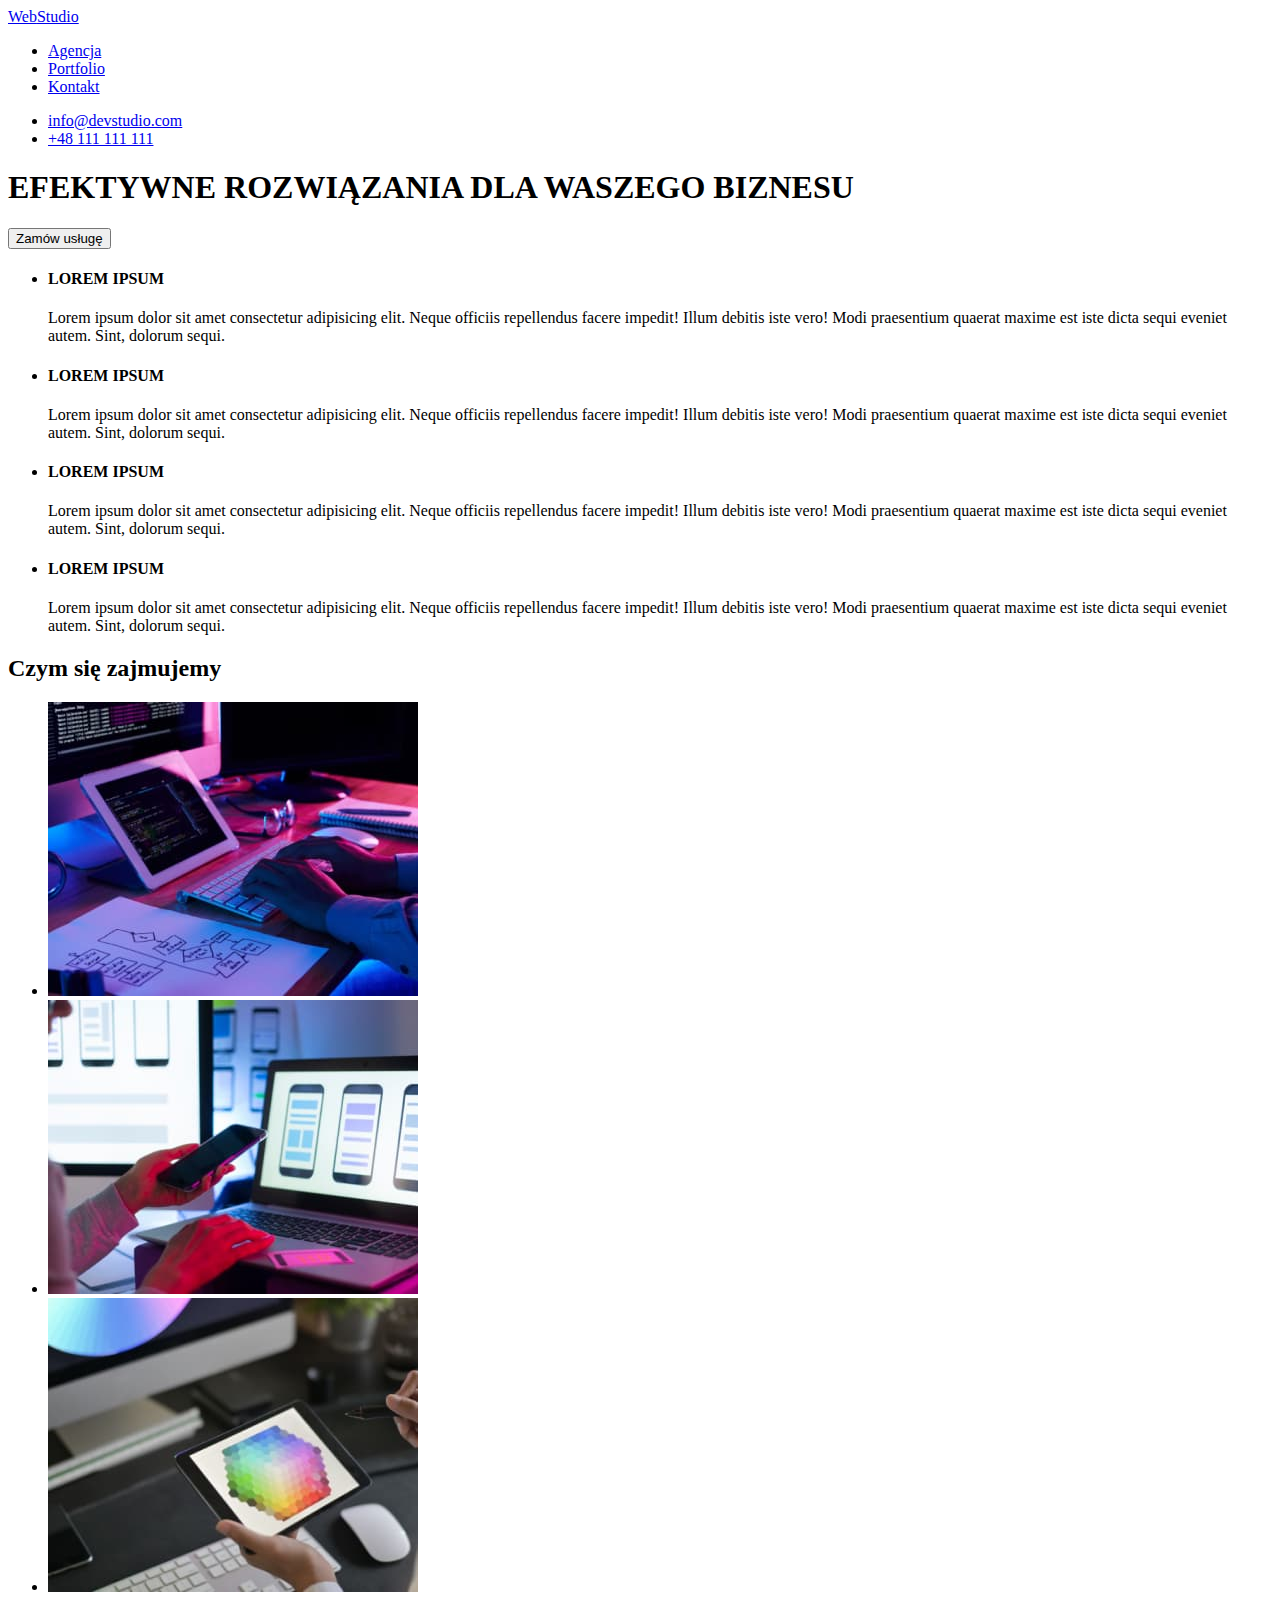
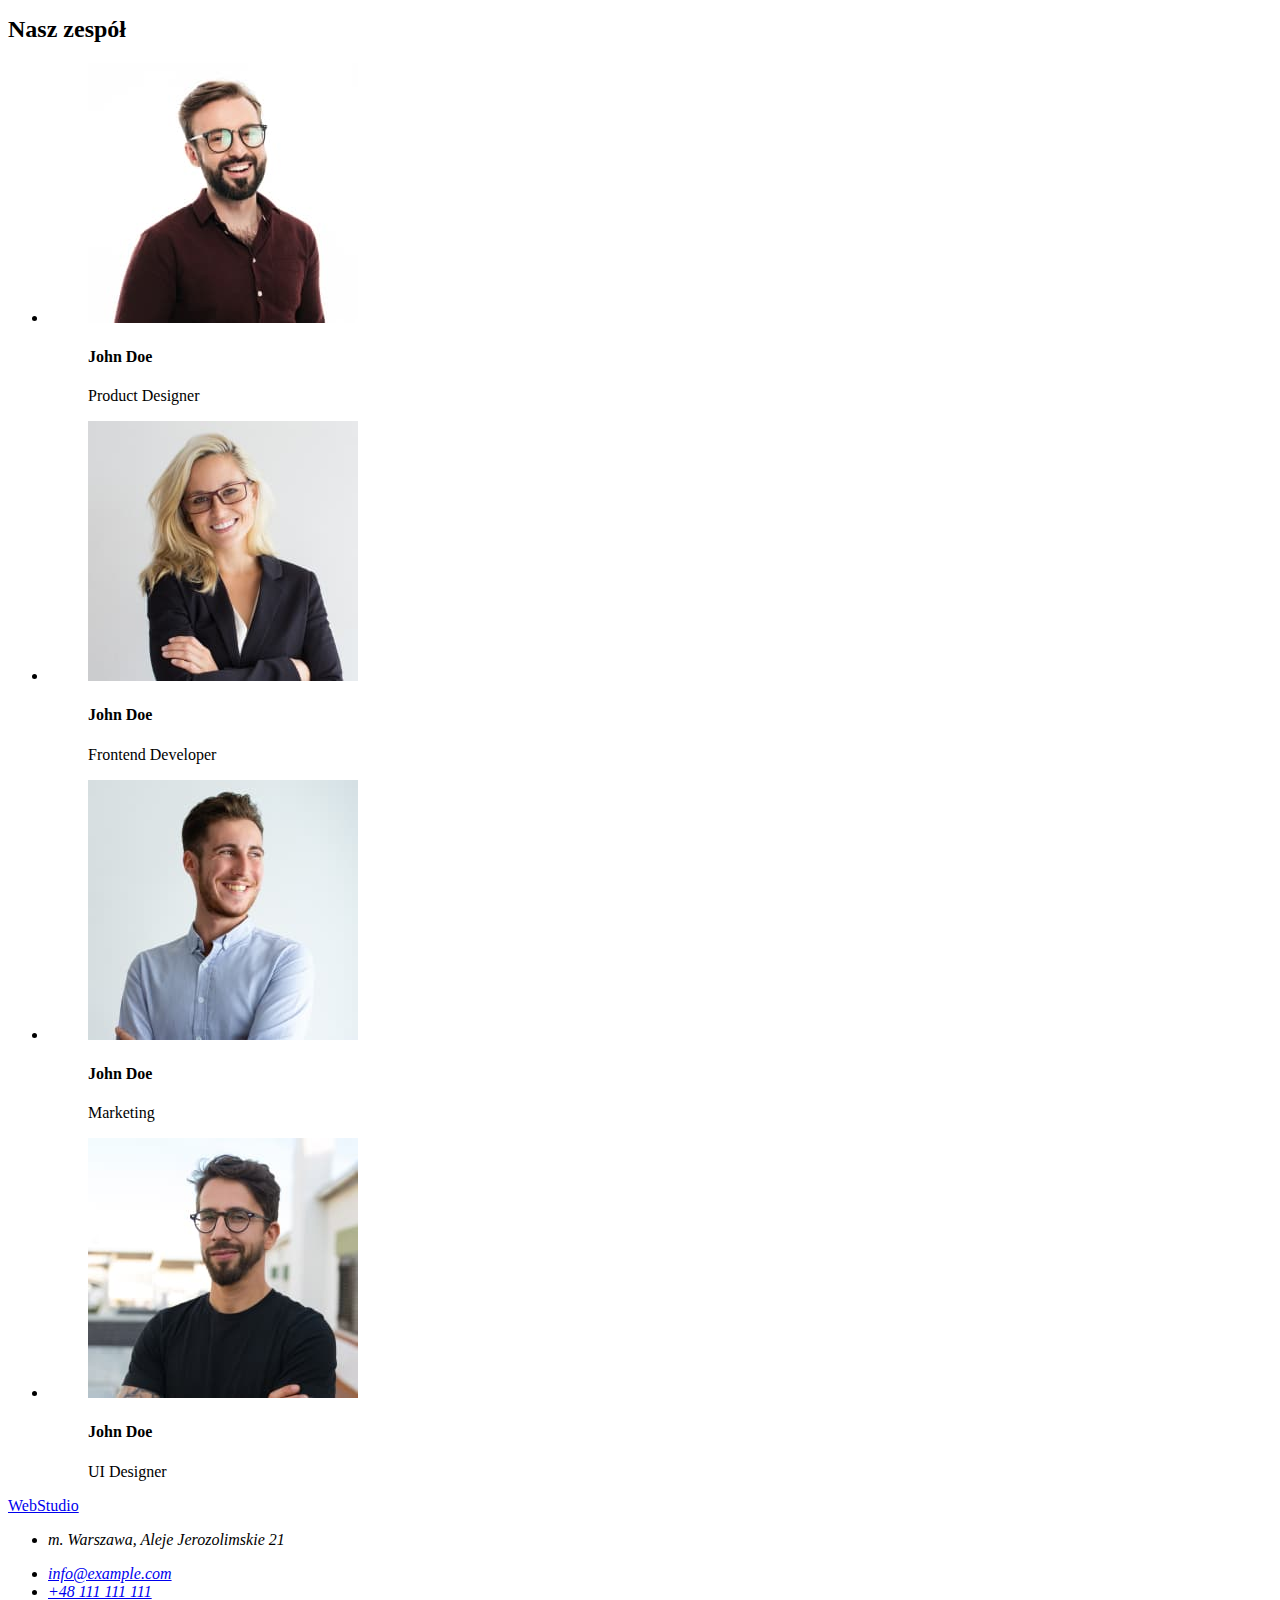
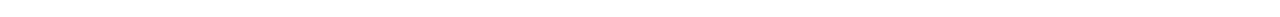
==== index.html @ e063e30b "Sklonowanie" ====
<!DOCTYPE html>
<html lang="pl">
  <head>
    <meta charset="UTF-8" />
    <meta http-equiv="X-UA-Compatible" content="IE=edge" />
    <meta name="viewport" content="width=device-width, initial-scale=1.0" />
    <title>Studio</title>
  </head>
  <body>
    <header>
      <a href="#"><span>Web</span>Studio</a>
      <nav>
        <ul>
          <li><a href="#">Agencja</a></li>
          <li><a href="#">Portfolio</a></li>
          <li><a href="#">Kontakt</a></li>
        </ul>
      </nav>
      <ul>
        <li>
          <a href="mailto:info@devstudio.com">info@devstudio.com</a>
        </li>
        <li>
          <a href="tel:+48111111111">+48 111 111 111</a>
        </li>
      </ul>
    </header>
    <main>
      <!-- HERO -->
      <section>
        <h1>EFEKTYWNE ROZWIĄZANIA DLA WASZEGO BIZNESU</h1>
        <button type="button">Zamów usługę</button>
      </section>
      <!-- LOREM IPSUM -->
      <section>
        <ul>
          <li>
            <h4>LOREM IPSUM</h4>
            <p>
              Lorem ipsum dolor sit amet consectetur adipisicing elit. Neque
              officiis repellendus facere impedit! Illum debitis iste vero! Modi
              praesentium quaerat maxime est iste dicta sequi eveniet autem.
              Sint, dolorum sequi.
            </p>
          </li>
          <li>
            <h4>LOREM IPSUM</h4>
            <p>
              Lorem ipsum dolor sit amet consectetur adipisicing elit. Neque
              officiis repellendus facere impedit! Illum debitis iste vero! Modi
              praesentium quaerat maxime est iste dicta sequi eveniet autem.
              Sint, dolorum sequi.
            </p>
          </li>
          <li>
            <h4>LOREM IPSUM</h4>
            <p>
              Lorem ipsum dolor sit amet consectetur adipisicing elit. Neque
              officiis repellendus facere impedit! Illum debitis iste vero! Modi
              praesentium quaerat maxime est iste dicta sequi eveniet autem.
              Sint, dolorum sequi.
            </p>
          </li>
          <li>
            <h4>LOREM IPSUM</h4>
            <p>
              Lorem ipsum dolor sit amet consectetur adipisicing elit. Neque
              officiis repellendus facere impedit! Illum debitis iste vero! Modi
              praesentium quaerat maxime est iste dicta sequi eveniet autem.
              Sint, dolorum sequi.
            </p>
          </li>
        </ul>
      </section>
      <!-- Czym się zajmujemy -->
      <section>
        <h2>Czym się zajmujemy</h2>
        <ul>
          <li>
            <img
              src="images/keyboard.jpg"
              alt="człowiek pisze na klawiaturze"
              width="370"
              height="294"
            />
          </li>
          <li>
            <img
              src="images/phone.jpg"
              alt="człowiek trzyma telefon"
              width="370"
              height="294"
            />
          </li>
          <li>
            <img
              src="images/teblet.jpg"
              alt="człowiek trzyma tablet"
              width="370"
              height="294"
            />
          </li>
        </ul>
      </section>
      <!-- Nasz zespół -->
      <section>
        <h2>Nasz zespół</h2>
        <ul>
          <li>
            <figure>
              <img
                src="images/product-designer.jpg"
                alt="John Doe"
                width="270"
                height="260"
              />
              <figcaption>
                <h4>John Doe</h4>
                <p>Product Designer</p>
              </figcaption>
            </figure>
          </li>
          <li>
            <figure>
              <img
                src="images/frontend-developer.jpg"
                alt="John Doe"
                width="270"
                height="260"
              />
              <figcaption>
                <h4>John Doe</h4>
                <p>Frontend Developer</p>
              </figcaption>
            </figure>
          </li>
          <li>
            <figure>
              <img
                src="images/marketing.jpg"
                alt="John Doe"
                width="270"
                height="260"
              />
              <figcaption>
                <h4>John Doe</h4>
                <p>Marketing</p>
              </figcaption>
            </figure>
          </li>
          <li>
            <figure>
              <img
                src="images/ui-designer.jpg"
                alt="John Doe"
                width="270"
                height="260"
              />
              <figcaption>
                <h4>John Doe</h4>
                <p>UI Designer</p>
              </figcaption>
            </figure>
          </li>
        </ul>
      </section>
    </main>
    <footer>
      <a href="#">WebStudio</a>
      <address>
        <ul>
          <li>
            <p>m. Warszawa, Aleje Jerozolimskie 21</p>
          </li>
          <li>
            <a href="mailto:info@example.com">info@example.com</a>
          </li>
          <li>
            <a href="tel:+48111111111">+48 111 111 111</a>
          </li>
        </ul>
      </address>
    </footer>
  </body>
</html>
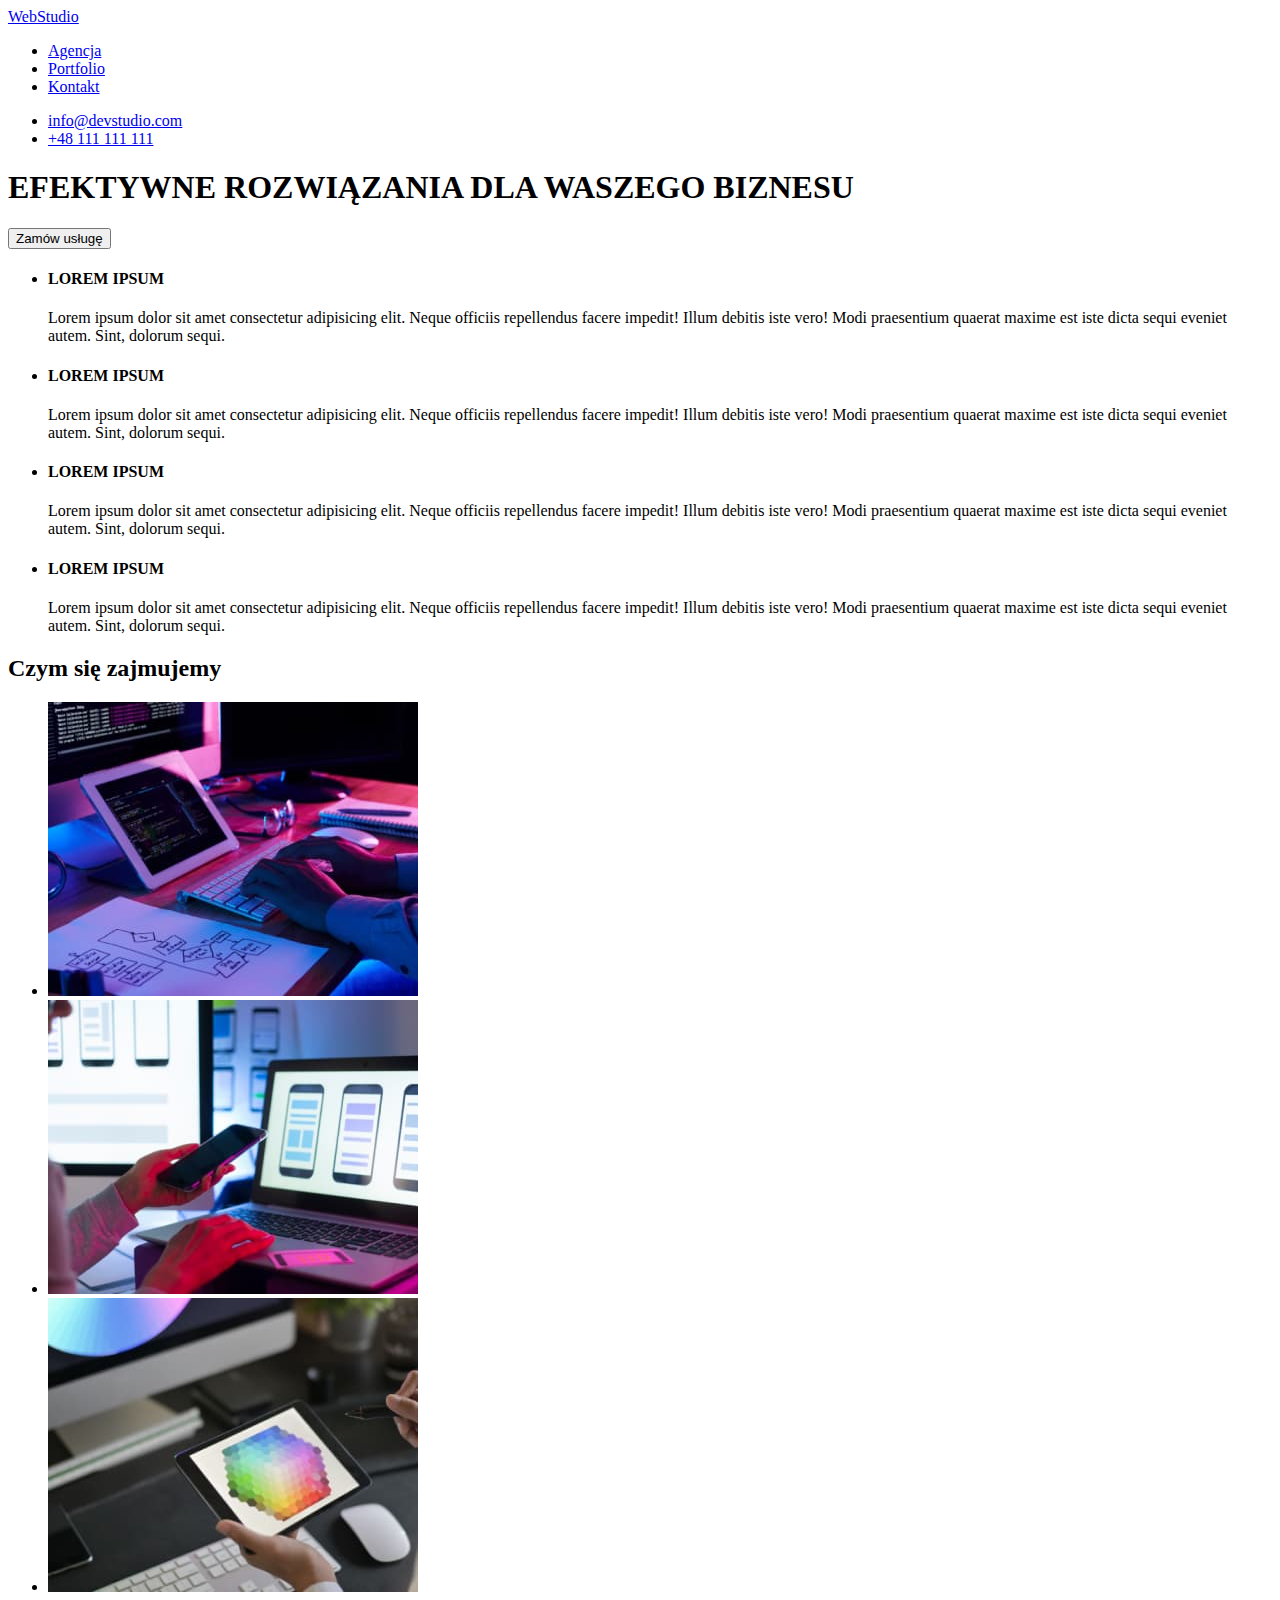
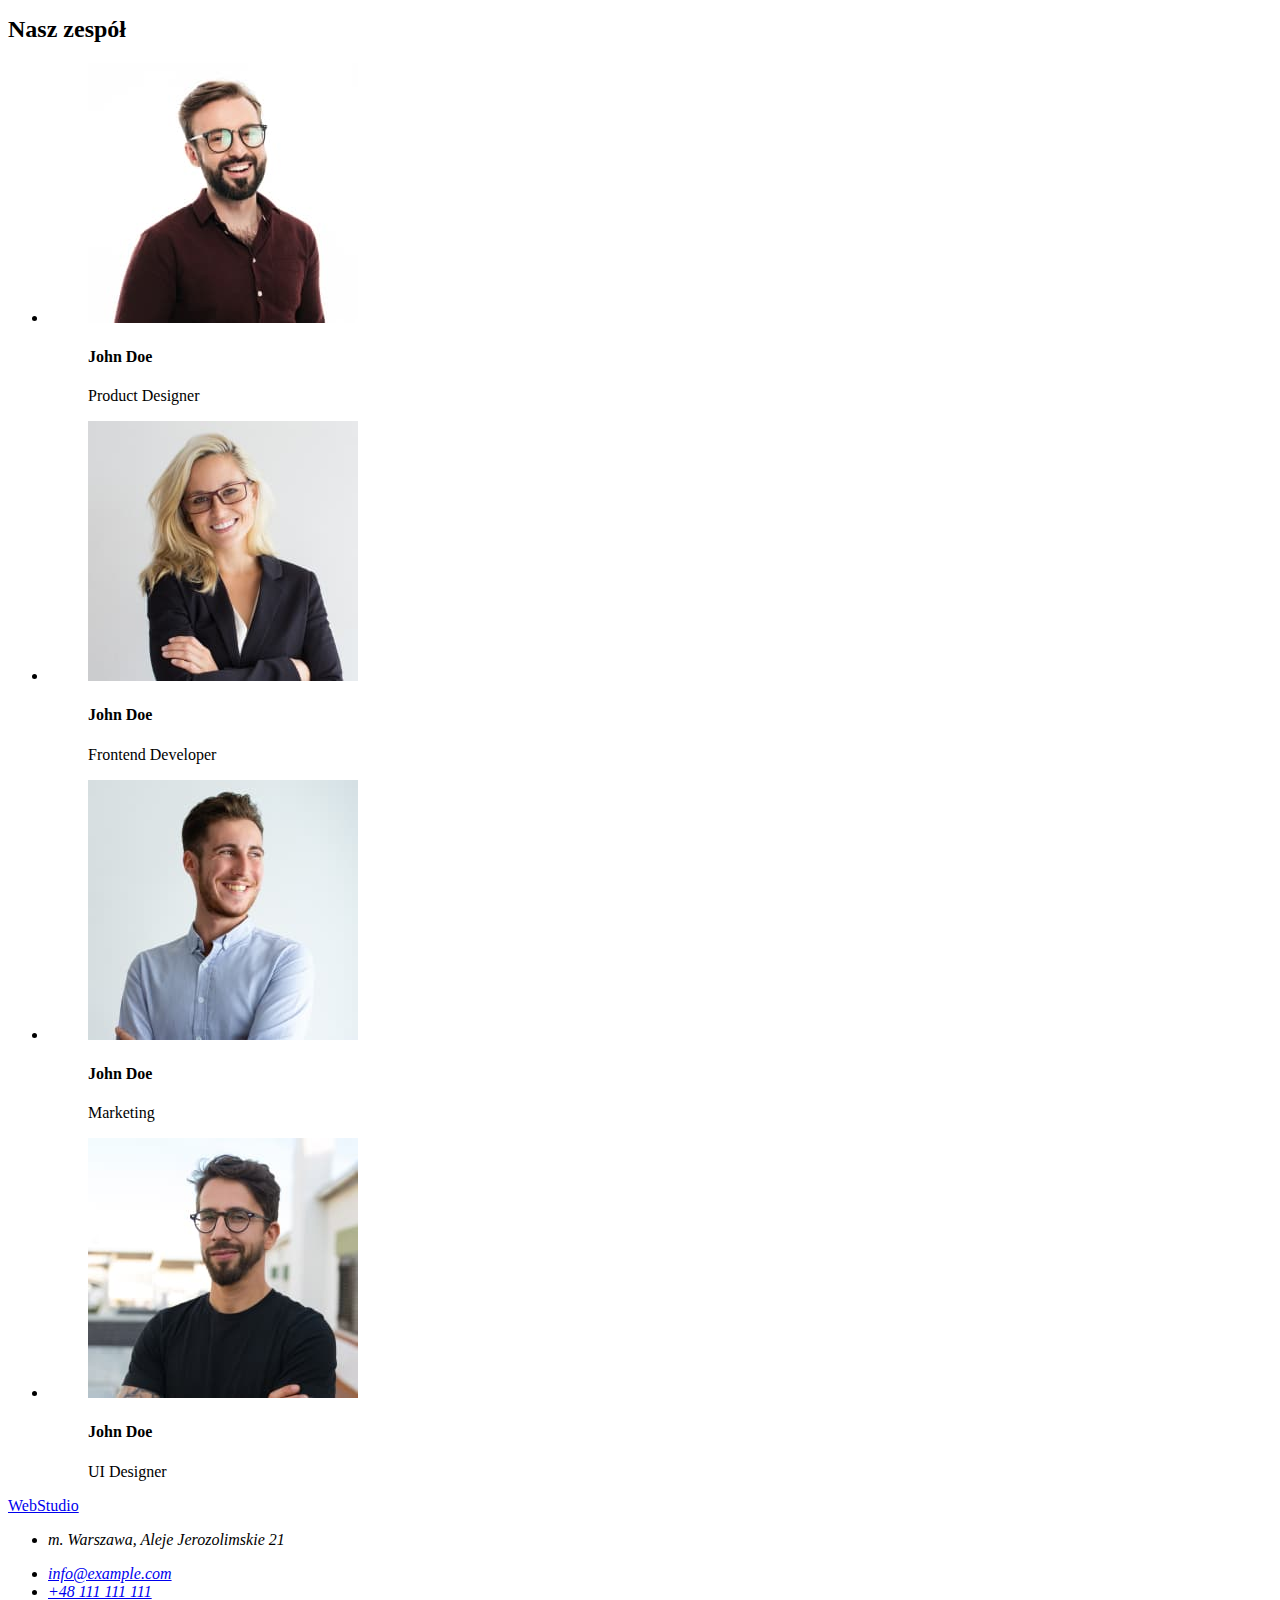
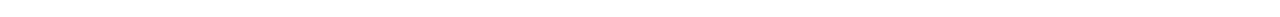
==== commit 14c7bbd7: "Copy portfolio on html only" ====
--- a/index.html
+++ b/index.html
@@ -8,7 +8,7 @@
   </head>
   <body>
     <header>
-      <a href="#"><span>Web</span>Studio</a>
+      <a href="#">WebStudio</a>
       <nav>
         <ul>
           <li><a href="#">Agencja</a></li>
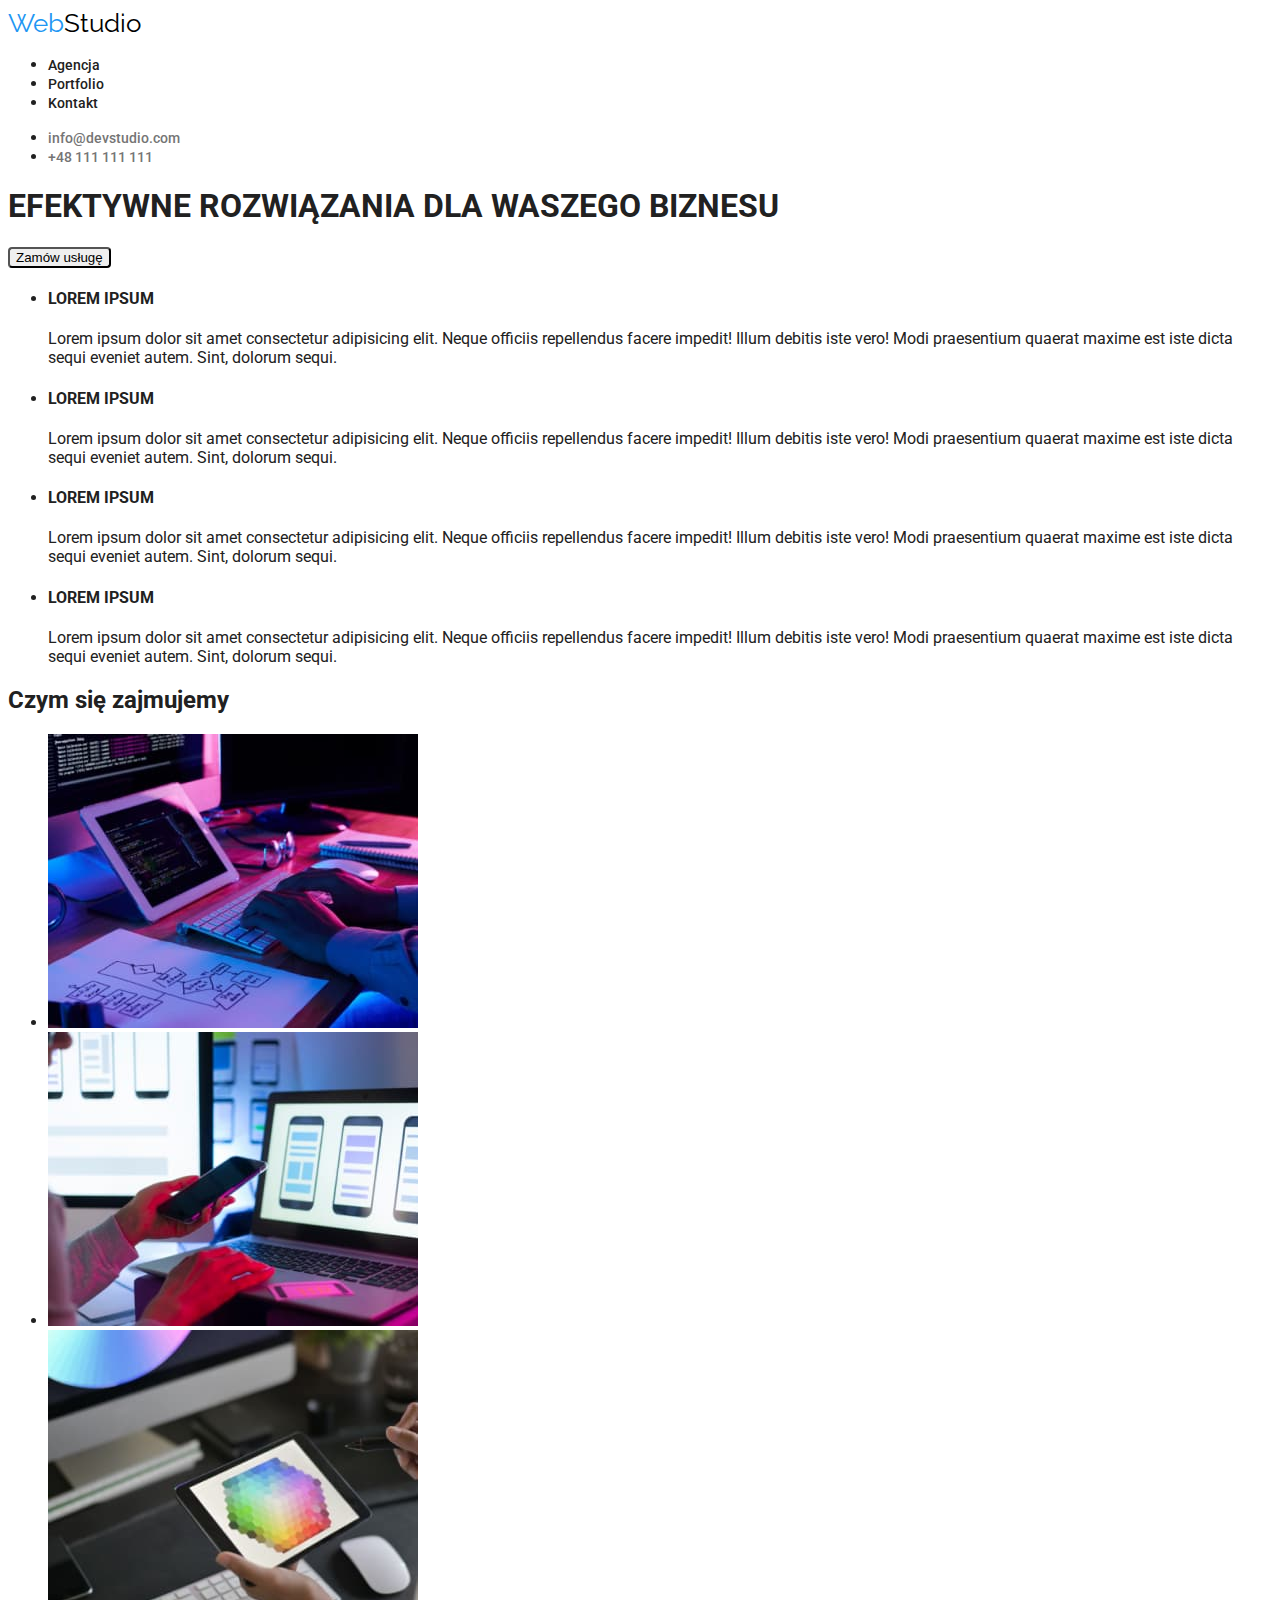
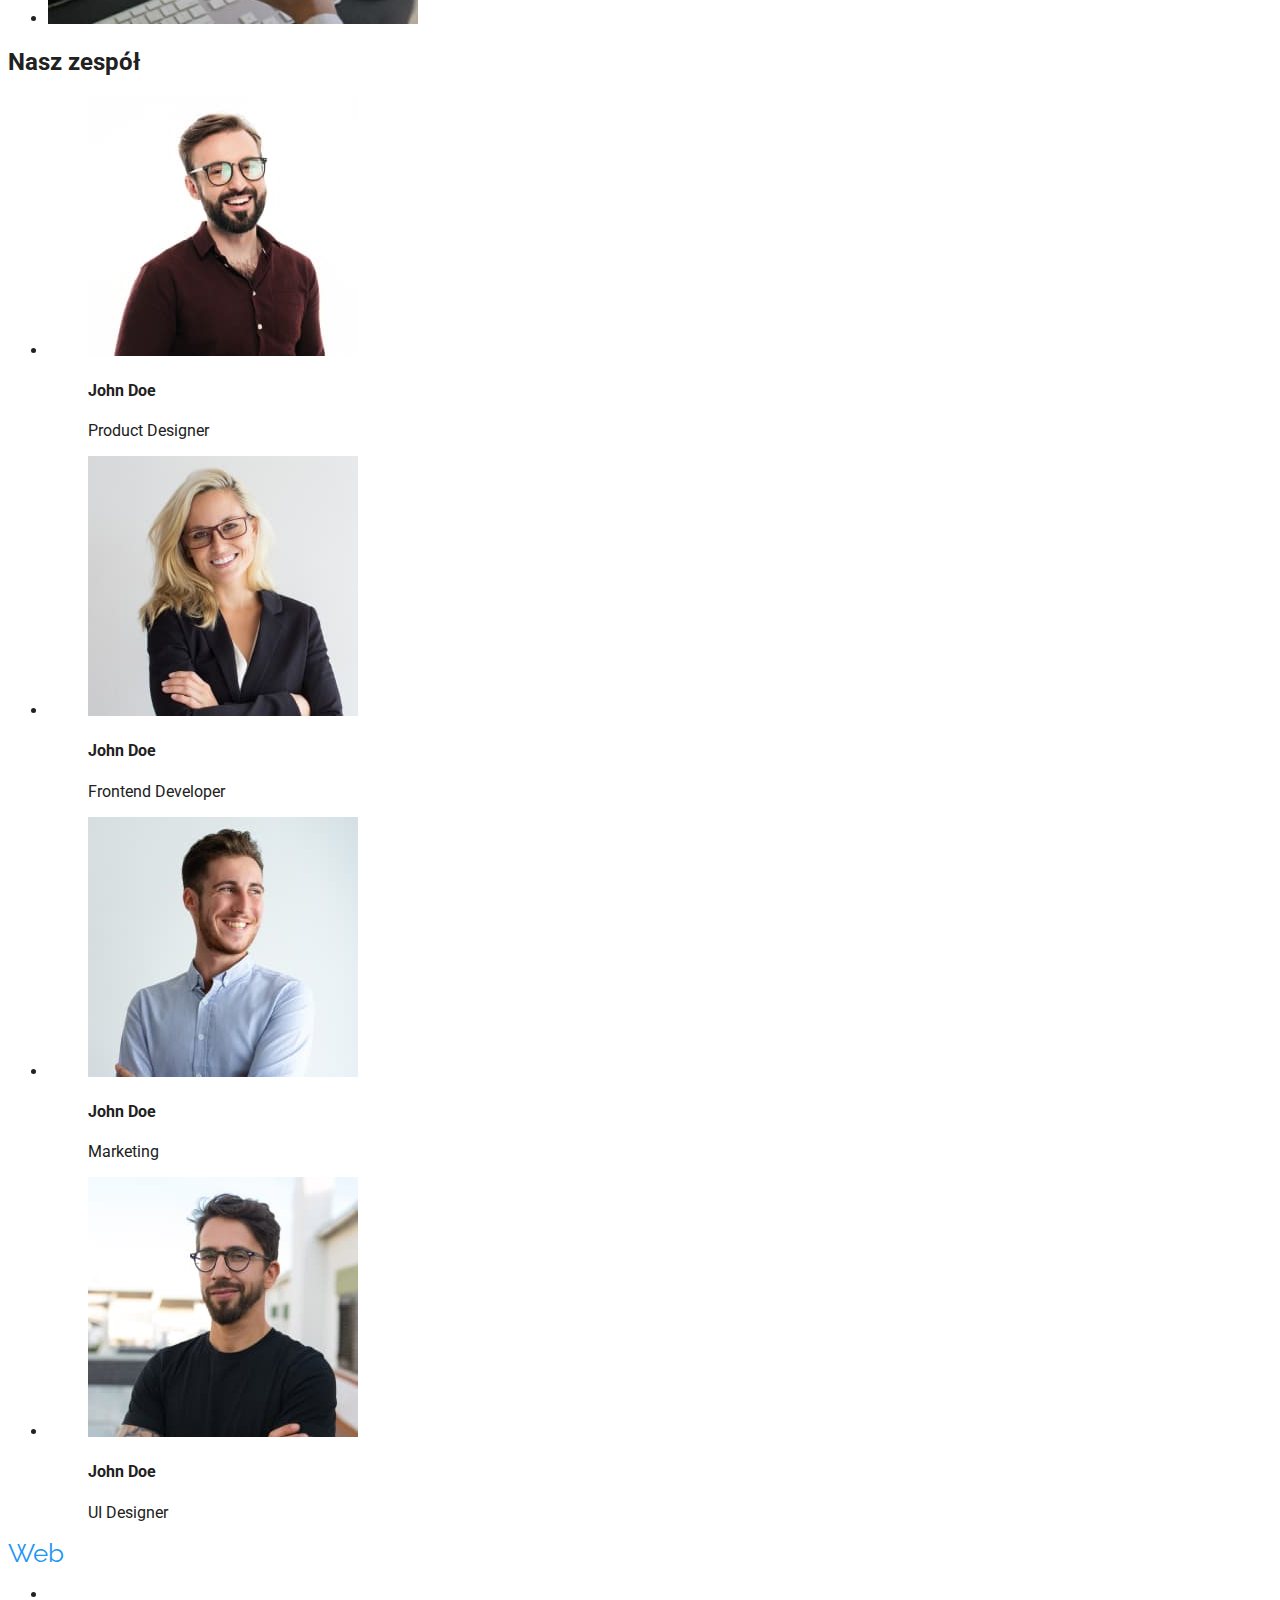
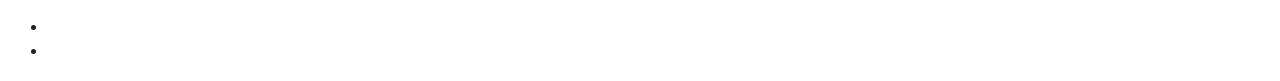
==== commit 80e8ba76: "Contacts" ====
--- a/index.html
+++ b/index.html
@@ -5,23 +5,30 @@
     <meta http-equiv="X-UA-Compatible" content="IE=edge" />
     <meta name="viewport" content="width=device-width, initial-scale=1.0" />
     <title>Studio</title>
+    <link rel="preconnect" href="https://fonts.googleapis.com" />
+    <link rel="preconnect" href="https://fonts.gstatic.com" crossorigin />
+    <link
+      href="https://fonts.googleapis.com/css2?family=Raleway:wght@700&family=Roboto:wght@400;500;700;900&display=swap"
+      rel="stylesheet"
+    />
+    <link rel="stylesheet" href="css/style.css" />
   </head>
   <body>
     <header>
-      <a href="#">WebStudio</a>
+      <a class="logo-header" href="#"><span class="logo-web">Web</span>Studio</a>
       <nav>
         <ul>
-          <li><a href="#">Agencja</a></li>
-          <li><a href="#">Portfolio</a></li>
-          <li><a href="#">Kontakt</a></li>
+          <li><a class="nav-links" href="#">Agencja</a></li>
+          <li><a class="nav-links" href="portfolio.html">Portfolio</a></li>
+          <li><a class="nav-links" href="#">Kontakt</a></li>
         </ul>
       </nav>
       <ul>
         <li>
-          <a href="mailto:info@devstudio.com">info@devstudio.com</a>
+          <a class="contacts-header" href="mailto:info@devstudio.com">info@devstudio.com</a>
         </li>
         <li>
-          <a href="tel:+48111111111">+48 111 111 111</a>
+          <a class="contacts-header" href="tel:+48111111111">+48 111 111 111</a>
         </li>
       </ul>
     </header>
@@ -29,7 +36,7 @@
       <!-- HERO -->
       <section>
         <h1>EFEKTYWNE ROZWIĄZANIA DLA WASZEGO BIZNESU</h1>
-        <button type="button">Zamów usługę</button>
+        <button class="button button-main" type="button">Zamów usługę</button>
       </section>
       <!-- LOREM IPSUM -->
       <section>
@@ -166,17 +173,17 @@
       </section>
     </main>
     <footer>
-      <a href="#">WebStudio</a>
+      <a class="logo-footer" href="#"><span class="logo-web">Web</span>Studio</a>
       <address>
         <ul>
           <li>
-            <p>m. Warszawa, Aleje Jerozolimskie 21</p>
+            <p class="address">m. Warszawa, Aleje Jerozolimskie 21</p>
           </li>
           <li>
-            <a href="mailto:info@example.com">info@example.com</a>
+            <a class="contacts-footer" href="mailto:info@example.com">info@example.com</a>
           </li>
           <li>
-            <a href="tel:+48111111111">+48 111 111 111</a>
+            <a class="contacts-footer" href="tel:+48111111111">+48 111 111 111</a>
           </li>
         </ul>
       </address>
--- a/css/style.css
+++ b/css/style.css
@@ -0,0 +1,89 @@
+:root {
+  --brand-color: #212121;
+}
+body {
+  font-family: "Roboto", sans-serif;
+  color: var(--brand-color);
+}
+
+/* logo */
+.logo-header {
+  font-family: "Raleway", sans-serif;
+  text-decoration: none;
+  color: #000000;
+  font-size: 26px;
+  line-height: 1.1923;
+}
+.logo-footer {
+  font-family: "Raleway", sans-serif;
+  text-decoration: none;
+  color: #ffffff;
+  font-size: 26px;
+  line-height: 1.1923;
+}
+.logo-web {
+  color: #2196f3;
+}
+
+/* nav */
+.nav-links {
+  text-decoration: none;
+  color: var(--brand-color);
+  font-weight: 500;
+  font-size: 14px;
+  line-height: 1.1428;
+}
+.nav-links:focus,
+.nav-links:hover {
+  color: #2196f3;
+}
+.nav-portfolio {
+  color: #2196f3;
+}
+
+/* contacts */
+.contacts-header {
+  text-decoration: none;
+  color: #757575;
+  font-weight: 500;
+  font-size: 14px;
+  line-height: 1.1428;
+}
+.contacts-header:focus,
+.contacts-header:hover {
+  color: #2196f3;
+}
+.contacts-footer {
+  text-decoration: none;
+  color: rgba(255, 255, 255, 0.6);
+  font-weight: 400;
+  font-size: 14px;
+  line-height: 1.7142;
+}
+.contacts-footer:focus,
+.contacts-footer:hover {
+  color: #2196f3;
+}
+.contacts-footer-mail {
+  text-decoration: underline;
+}
+.address {
+  color: #ffffff;
+  font-weight: 400;
+  font-size: 14px;
+  line-height: 1.1428;
+}
+
+.button {
+  cursor: pointer;
+  border-radius: 4px;
+}
+
+.buttons-portfolio {
+  background: #f5f4fa;
+}
+
+.buttons-portfolio:focus,
+.buttons-portfolio:hover {
+  background: #2196f3;
+}
